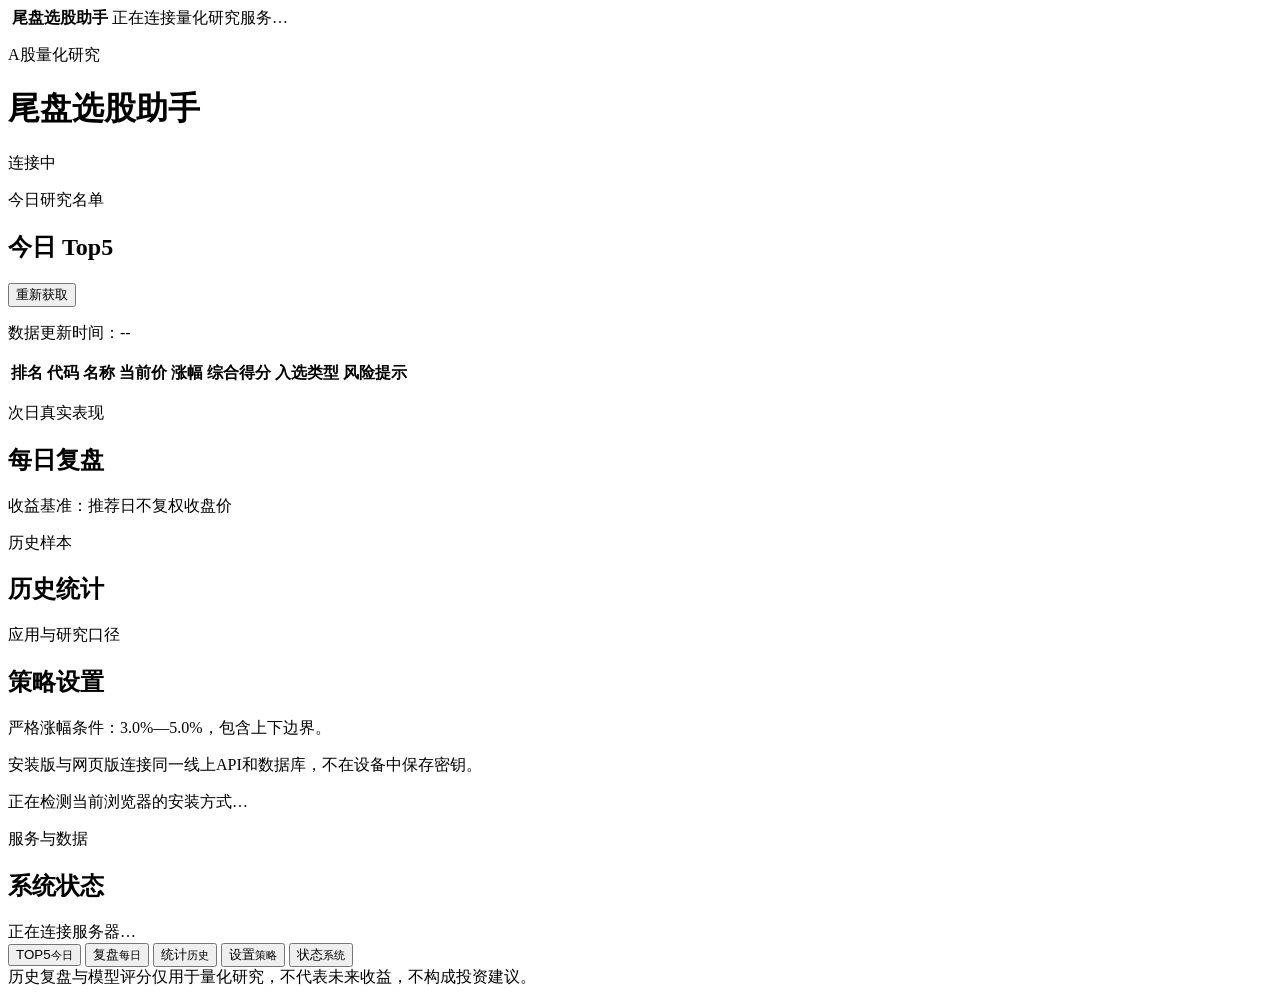
==== pwa/index.html @ 8a4a7222 "feat: add installable PWA companion" ====
<!doctype html>
<html lang="zh-CN">
  <head>
    <meta charset="utf-8">
    <meta name="viewport" content="width=device-width,initial-scale=1,viewport-fit=cover">
    <meta name="theme-color" content="#0b1623">
    <meta name="description" content="基于尾盘行情、资金、板块强度和历史复盘的A股量化研究工具。">
    <meta name="apple-mobile-web-app-capable" content="yes">
    <meta name="apple-mobile-web-app-status-bar-style" content="black-translucent">
    <meta name="apple-mobile-web-app-title" content="尾盘助手">
    <link rel="manifest" href="/manifest.webmanifest">
    <link rel="apple-touch-icon" href="/assets/icons/apple-touch-icon.png">
    <link rel="apple-touch-startup-image" href="/assets/icons/apple-splash-1170x2532.png" media="(device-width: 390px) and (device-height: 844px) and (-webkit-device-pixel-ratio: 3)">
    <link rel="icon" href="/assets/icons/favicon.ico" sizes="any">
    <link rel="stylesheet" href="/assets/app.css">
    <title>尾盘选股助手</title>
  </head>
  <body>
    <div id="splash" class="splash" aria-label="应用正在启动">
      <img src="/assets/icons/icon-192.png" alt="">
      <strong>尾盘选股助手</strong>
      <span>正在连接量化研究服务…</span>
    </div>

    <div id="offline-banner" class="network-banner" hidden>
      当前网络不可用，数据可能不是最新。恢复网络后请重新获取行情。
    </div>
    <div id="update-banner" class="update-banner" hidden>
      新版本已就绪。
      <button id="update-button" type="button">刷新更新</button>
    </div>

    <header class="app-header">
      <div>
        <p class="eyebrow">A股量化研究</p>
        <h1>尾盘选股助手</h1>
      </div>
      <div class="header-actions">
        <span id="online-status" class="status-pill">连接中</span>
        <button id="install-button" class="secondary-button" type="button" hidden>安装应用</button>
      </div>
    </header>

    <main>
      <section id="top5" class="view active" aria-labelledby="top5-title">
        <div class="section-heading">
          <div>
            <p class="eyebrow">今日研究名单</p>
            <h2 id="top5-title">今日 Top5</h2>
          </div>
          <button id="refresh-button" class="primary-button" type="button">重新获取</button>
        </div>
        <p id="top5-updated" class="updated-time">数据更新时间：--</p>
        <div id="top5-empty" class="empty-state" hidden>服务器尚未生成正式Top5。</div>
        <div id="top5-cards" class="stock-cards"></div>
        <div class="desktop-table-wrap">
          <table>
            <thead>
              <tr><th>排名</th><th>代码</th><th>名称</th><th>当前价</th><th>涨幅</th><th>综合得分</th><th>入选类型</th><th>风险提示</th></tr>
            </thead>
            <tbody id="top5-table"></tbody>
          </table>
        </div>
      </section>

      <section id="daily" class="view" aria-labelledby="daily-title">
        <p class="eyebrow">次日真实表现</p>
        <h2 id="daily-title">每日复盘</h2>
        <p class="updated-time">收益基准：推荐日不复权收盘价</p>
        <div id="daily-content" class="review-list"></div>
      </section>

      <section id="history" class="view" aria-labelledby="history-title">
        <p class="eyebrow">历史样本</p>
        <h2 id="history-title">历史统计</h2>
        <div id="history-metrics" class="metric-grid"></div>
        <div id="history-list" class="review-list"></div>
      </section>

      <section id="settings" class="view" aria-labelledby="settings-title">
        <p class="eyebrow">应用与研究口径</p>
        <h2 id="settings-title">策略设置</h2>
        <div class="settings-card">
          <p>严格涨幅条件：3.0%—5.0%，包含上下边界。</p>
          <p>安装版与网页版连接同一线上API和数据库，不在设备中保存密钥。</p>
          <p id="install-help">正在检测当前浏览器的安装方式…</p>
        </div>
      </section>

      <section id="status" class="view" aria-labelledby="status-title">
        <p class="eyebrow">服务与数据</p>
        <h2 id="status-title">系统状态</h2>
        <div id="system-status" class="settings-card">正在连接服务器…</div>
      </section>
    </main>

    <nav class="bottom-nav" aria-label="主导航">
      <button class="nav-item active" data-view="top5" type="button"><span>TOP5</span><small>今日</small></button>
      <button class="nav-item" data-view="daily" type="button"><span>复盘</span><small>每日</small></button>
      <button class="nav-item" data-view="history" type="button"><span>统计</span><small>历史</small></button>
      <button class="nav-item" data-view="settings" type="button"><span>设置</span><small>策略</small></button>
      <button class="nav-item" data-view="status" type="button"><span>状态</span><small>系统</small></button>
    </nav>

    <footer>
      历史复盘与模型评分仅用于量化研究，不代表未来收益，不构成投资建议。
    </footer>
    <script src="/assets/app.js" defer></script>
  </body>
</html>
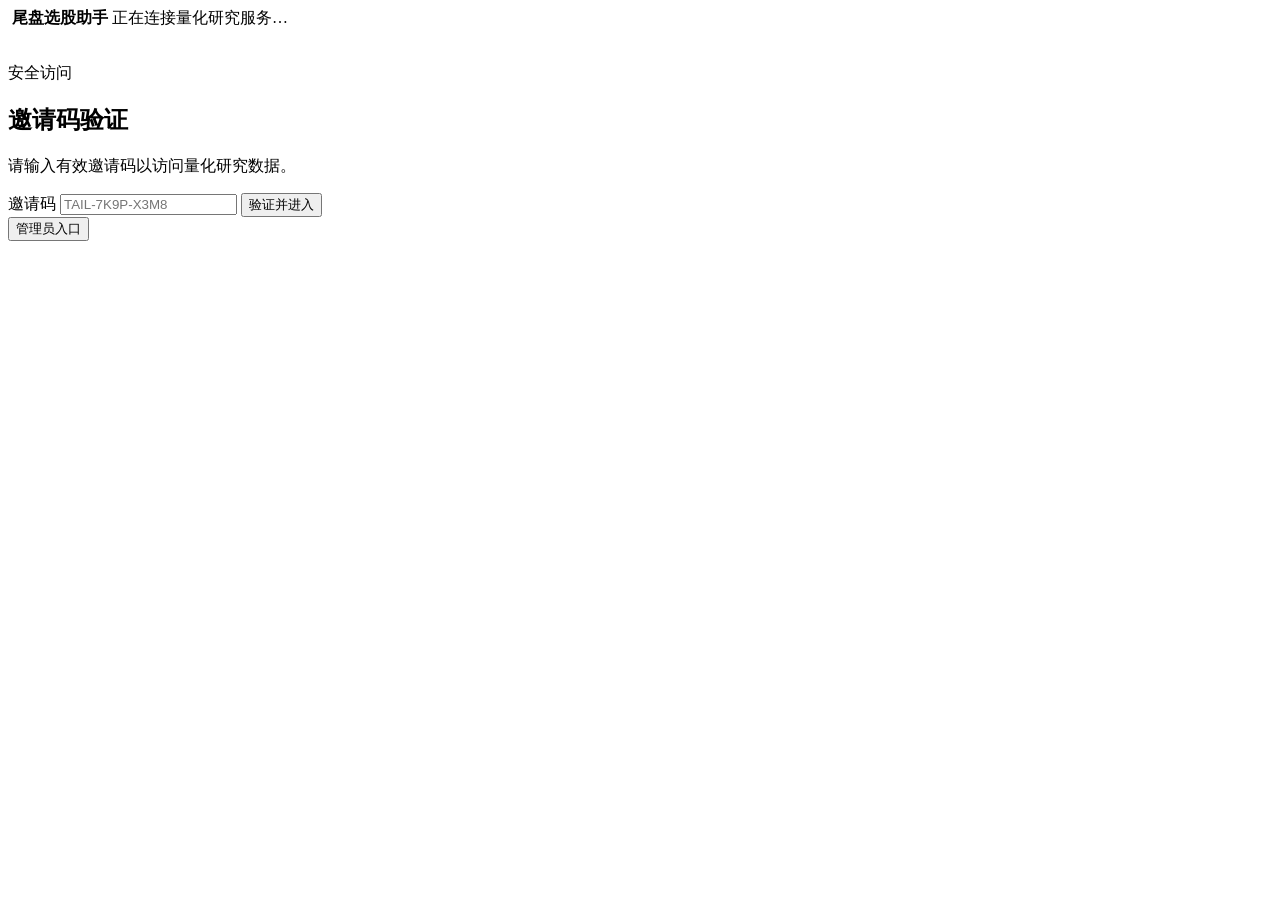
==== commit bbe3903e: "feat: secure app access with invite codes" ====
--- a/pwa/index.html
+++ b/pwa/index.html
@@ -30,6 +30,48 @@
       <button id="update-button" type="button">刷新更新</button>
     </div>
 
+    <main id="auth-gate" class="auth-gate">
+      <section class="auth-card" aria-labelledby="invite-title">
+        <img src="/assets/icons/icon-192.png" alt="" class="auth-logo">
+        <p class="eyebrow">安全访问</p>
+        <h1 id="invite-title">邀请码验证</h1>
+        <p class="updated-time">请输入有效邀请码以访问量化研究数据。</p>
+        <form id="invite-form">
+          <label for="invite-code">邀请码</label>
+          <input id="invite-code" name="invite-code" type="text" inputmode="text"
+                 autocomplete="one-time-code" maxlength="32" placeholder="TAIL-7K9P-X3M8" required>
+          <button class="primary-button auth-submit" type="submit">验证并进入</button>
+        </form>
+        <p id="auth-error" class="auth-error" role="alert" hidden>邀请码无效或已过期</p>
+        <button id="show-admin-login" class="text-button" type="button">管理员入口</button>
+      </section>
+      <section id="admin-login-card" class="auth-card" hidden>
+        <h2>管理员认证</h2>
+        <form id="admin-login-form">
+          <label for="admin-username">管理员账号</label>
+          <input id="admin-username" autocomplete="username" required>
+          <label for="admin-password">管理员密码</label>
+          <input id="admin-password" type="password" autocomplete="current-password" required>
+          <button class="primary-button auth-submit" type="submit">进入管理页面</button>
+        </form>
+        <p id="admin-error" class="auth-error" role="alert" hidden>管理员认证失败</p>
+      </section>
+      <section id="admin-panel" class="admin-panel" hidden>
+        <div class="section-heading"><h2>邀请码管理</h2><button id="admin-logout" class="secondary-button">退出管理</button></div>
+        <form id="invite-create-form" class="admin-form">
+          <label>生成数量<input id="invite-count" type="number" min="1" max="100" value="1"></label>
+          <label>最大使用次数<input id="invite-max-uses" type="number" min="1" value="1"></label>
+          <label>到期时间<input id="invite-expires" type="datetime-local"></label>
+          <label>备注<input id="invite-note" maxlength="200"></label>
+          <button class="primary-button" type="submit">生成邀请码</button>
+        </form>
+        <div id="new-invite-codes" class="new-code-box" hidden></div>
+        <a class="secondary-button download-link" href="/api/admin/invites.csv">导出发放记录</a>
+        <div id="invite-admin-list" class="review-list"></div>
+      </section>
+    </main>
+
+    <div id="app-shell" hidden>
     <header class="app-header">
       <div>
         <p class="eyebrow">A股量化研究</p>
@@ -38,6 +80,7 @@
       <div class="header-actions">
         <span id="online-status" class="status-pill">连接中</span>
         <button id="install-button" class="secondary-button" type="button" hidden>安装应用</button>
+        <button id="logout-button" class="secondary-button" type="button">退出登录</button>
       </div>
     </header>
 
@@ -105,6 +148,7 @@
     <footer>
       历史复盘与模型评分仅用于量化研究，不代表未来收益，不构成投资建议。
     </footer>
+    </div>
     <script src="/assets/app.js" defer></script>
   </body>
 </html>
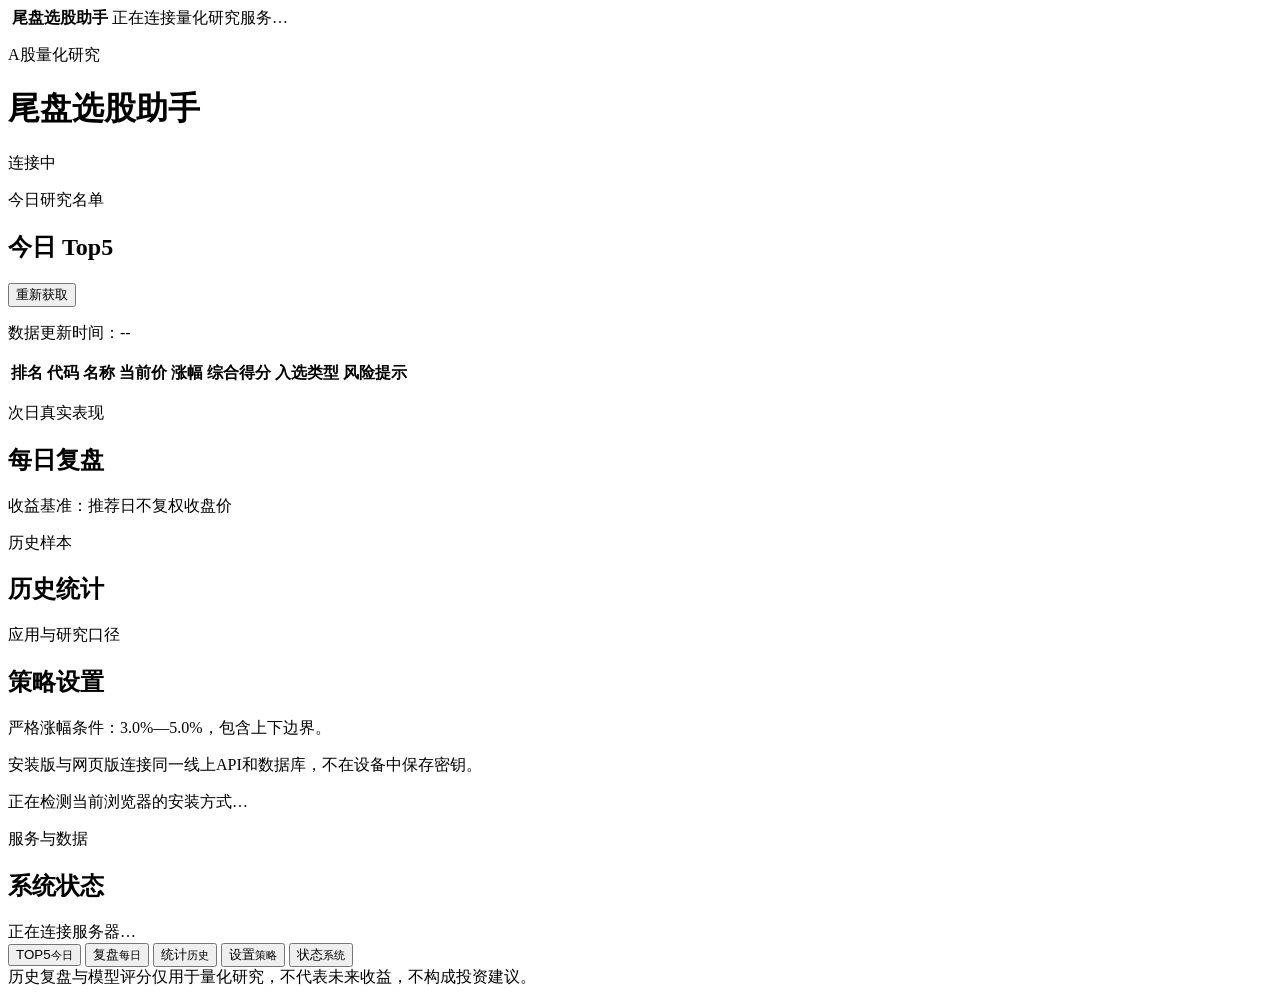
==== commit 65604b9d: "Revert "feat: secure app access with invite codes" This reverts commit bbe3903ebf0260902cf3097987697" ====
--- a/pwa/index.html
+++ b/pwa/index.html
@@ -30,48 +30,6 @@
       <button id="update-button" type="button">刷新更新</button>
     </div>
 
-    <main id="auth-gate" class="auth-gate">
-      <section class="auth-card" aria-labelledby="invite-title">
-        <img src="/assets/icons/icon-192.png" alt="" class="auth-logo">
-        <p class="eyebrow">安全访问</p>
-        <h1 id="invite-title">邀请码验证</h1>
-        <p class="updated-time">请输入有效邀请码以访问量化研究数据。</p>
-        <form id="invite-form">
-          <label for="invite-code">邀请码</label>
-          <input id="invite-code" name="invite-code" type="text" inputmode="text"
-                 autocomplete="one-time-code" maxlength="32" placeholder="TAIL-7K9P-X3M8" required>
-          <button class="primary-button auth-submit" type="submit">验证并进入</button>
-        </form>
-        <p id="auth-error" class="auth-error" role="alert" hidden>邀请码无效或已过期</p>
-        <button id="show-admin-login" class="text-button" type="button">管理员入口</button>
-      </section>
-      <section id="admin-login-card" class="auth-card" hidden>
-        <h2>管理员认证</h2>
-        <form id="admin-login-form">
-          <label for="admin-username">管理员账号</label>
-          <input id="admin-username" autocomplete="username" required>
-          <label for="admin-password">管理员密码</label>
-          <input id="admin-password" type="password" autocomplete="current-password" required>
-          <button class="primary-button auth-submit" type="submit">进入管理页面</button>
-        </form>
-        <p id="admin-error" class="auth-error" role="alert" hidden>管理员认证失败</p>
-      </section>
-      <section id="admin-panel" class="admin-panel" hidden>
-        <div class="section-heading"><h2>邀请码管理</h2><button id="admin-logout" class="secondary-button">退出管理</button></div>
-        <form id="invite-create-form" class="admin-form">
-          <label>生成数量<input id="invite-count" type="number" min="1" max="100" value="1"></label>
-          <label>最大使用次数<input id="invite-max-uses" type="number" min="1" value="1"></label>
-          <label>到期时间<input id="invite-expires" type="datetime-local"></label>
-          <label>备注<input id="invite-note" maxlength="200"></label>
-          <button class="primary-button" type="submit">生成邀请码</button>
-        </form>
-        <div id="new-invite-codes" class="new-code-box" hidden></div>
-        <a class="secondary-button download-link" href="/api/admin/invites.csv">导出发放记录</a>
-        <div id="invite-admin-list" class="review-list"></div>
-      </section>
-    </main>
-
-    <div id="app-shell" hidden>
     <header class="app-header">
       <div>
         <p class="eyebrow">A股量化研究</p>
@@ -80,7 +38,6 @@
       <div class="header-actions">
         <span id="online-status" class="status-pill">连接中</span>
         <button id="install-button" class="secondary-button" type="button" hidden>安装应用</button>
-        <button id="logout-button" class="secondary-button" type="button">退出登录</button>
       </div>
     </header>
 
@@ -148,7 +105,6 @@
     <footer>
       历史复盘与模型评分仅用于量化研究，不代表未来收益，不构成投资建议。
     </footer>
-    </div>
     <script src="/assets/app.js" defer></script>
   </body>
 </html>
